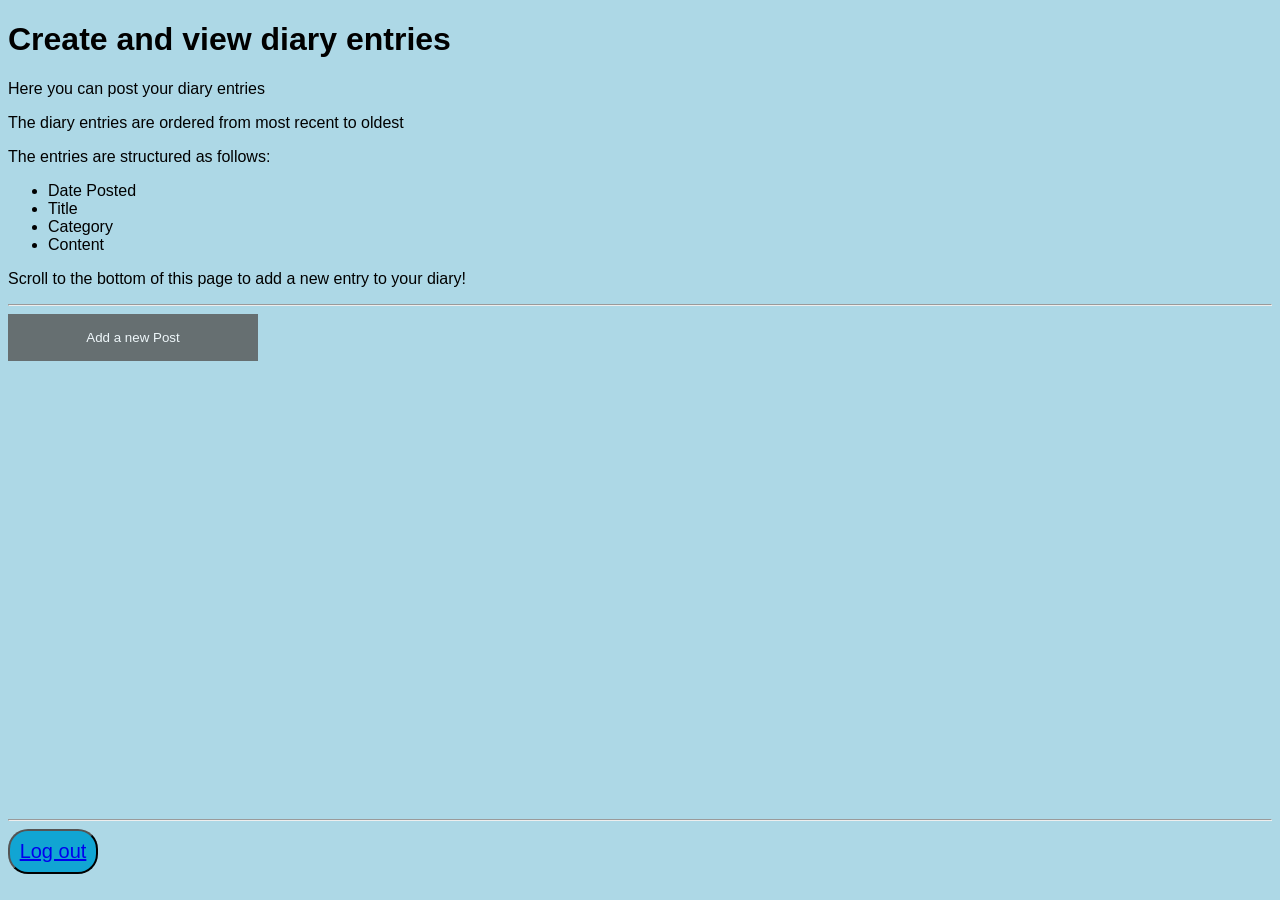
==== client/diary.html @ 644cc7e7 "add popup form" ====
<!DOCTYPE html>
<html lang="en">

<head>
    <meta charset="UTF-8">
    <meta http-equiv="X-UA-Compatible" content="IE=edge">
    <meta name="viewport" content="width=device-width, initial-scale=1.0">
    <script defer src="./assets/js/diary.js"></script>
    <script defer src="./assets/js/logout.js"></script>
    <link rel="stylesheet" href="./assets/css/diary.css">
    <title>Make a diary entry</title>
</head>

<body>

    <header>
        <h1>Create and view diary entries</h1>
    </header>
    <p>Here you can post your diary entries</p>
    <p>The diary entries are ordered from most recent to oldest</p>
    <p>The entries are structured as follows:
    <ul>
        <li>Date Posted</li>
        <li>Title</li>
        <li>Category</li>
        <li>Content</li>
    </ul>
    </p>
    <p>Scroll to the bottom of this page to add a new entry to your diary!</p>
    <hr />
    <main>
        <div class="addPost">
            <button class="open-button" onclick="openForm()">Add a new Post</button>
        </div>

        <div class="form-popup" id="post-form">
            <form class="form-container">
                <h2>Post a diary entry</h2>
                <fieldset>
                    <label for="title">Title:</label>
                    <input type="text" id="title" name="title" required>
                </fieldset>

                <fieldset>
                    <label for="category">Category:</label>
                    <input type="text" id="category" name="category" required>
                </fieldset>

                <fieldset>
                    <label for="title">Content:</label>
                    <textarea id="content" name="content" required></textarea>
                </fieldset>
                <input type="submit"  class="btn postBtn" value="Post" id="post">
                <button type="button" class="btn cancel" onclick="closeForm()">Cancel</button>
            </form>
        </div>

        <div class="container" id="posts" style="overflow-y:scroll;">

        </div>
        <hr />

    </main>

    <nav>
        <button id="log-out"><a href="./index.html">Log out</a></button>
    </nav>
</body>

</html>
---- client/assets/css/diary.css ----
body {
    background-color: lightblue;
}

.container {
    display: flex;
    height: 50vh;
    flex-wrap: wrap;
    align-content: flex-start;
    row-gap: 15px;
    padding: 45px;
}

.removeBtn, #log-out {
    background-color: #11A5D3;
    width: 10vh;
    height: 5vh;
    border-radius: 20px;
    font-size: 20px;
}

.post {
    width: 90vw;
    padding: 15px;
    border-radius: 20px;
    border-style: groove;
}


textarea {
    width: 300px; /* Adjust the width as needed */
    height: 150px; /* Adjust the height as needed */
  }













  body {font-family: Arial, Helvetica, sans-serif;}
* {box-sizing: border-box;}

/* Button used to open the contact form - fixed at the bottom of the page */
.open-button {
  background-color: #555;
  color: white;
  padding: 16px 20px;
  border: none;
  cursor: pointer;
  opacity: 0.8;
  width: 250px;
}

/* The popup form - hidden by default */
.form-popup {
  display: none;
  position: fixed;
  top: 20vh;
  right: 35vw;
  border: 3px solid #f1f1f1;
}

.form-container {
  width: 500px;
  padding: 20px;
  background-color: white;
}

/* Full-width input fields */
.form-container input[type=text], textarea {
  width: 100%;
  padding: 15px;
  margin: 5px 0 22px 0;
  border: none;
  background: #f1f1f1;
}


.form-container input[type=text]:focus, textarea:focus {
  background-color: #ddd;
  outline: none;
}

.form-container .btn {
  background-color: rgb(49, 44, 44);
  color: white;
  padding: 16px 20px;
  border: none;
  cursor: pointer;
  width: 90%;
  margin-left:5%;
  margin-top:20px;
  opacity: 0.8;
}

.form-container .cancel {
  background-color: rgb(49, 44, 44);
}

.form-container .btn:hover, .open-button:hover {
  opacity: 1;
}
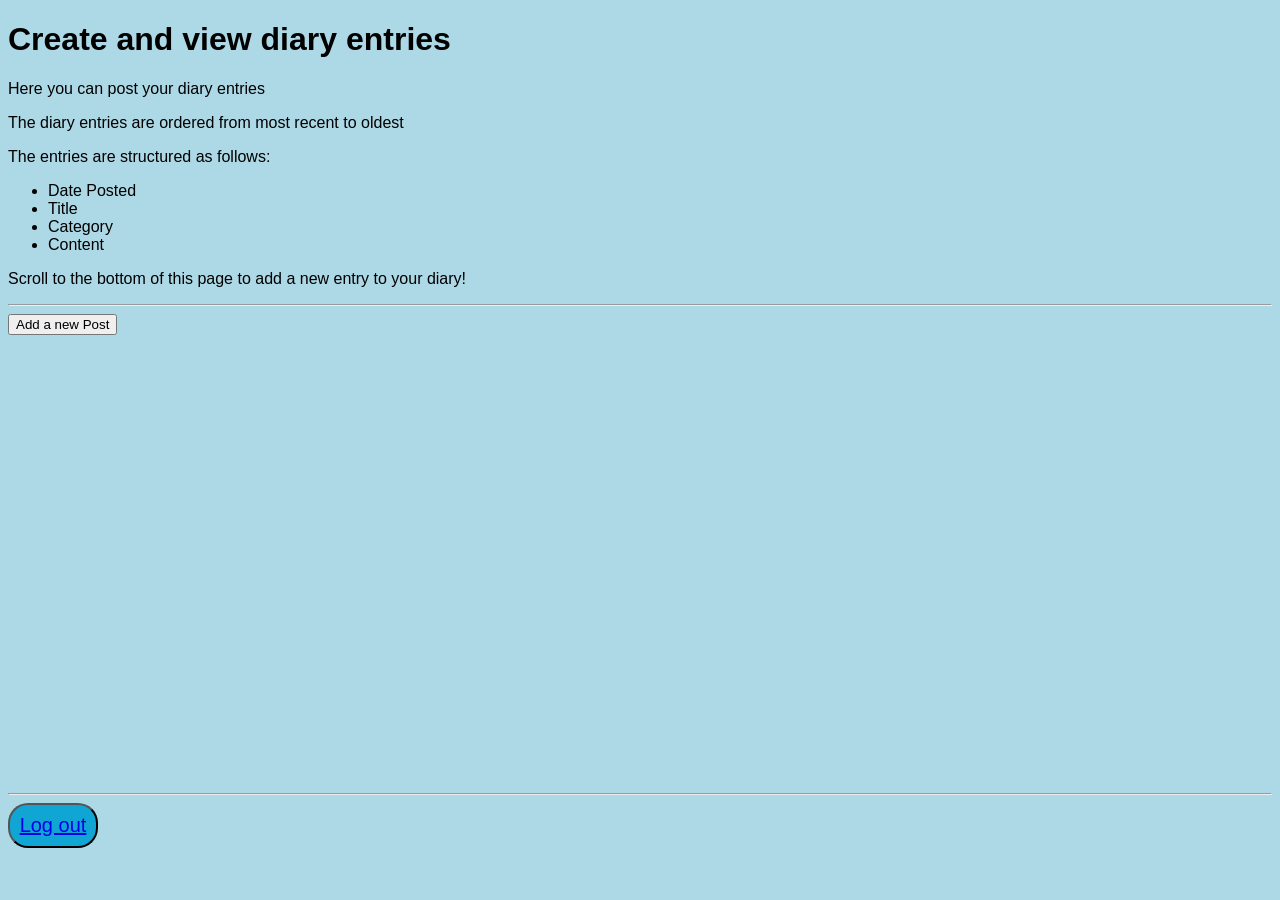
==== commit 066f655f: "correct bugs" ====
--- a/client/diary.html
+++ b/client/diary.html
@@ -12,7 +12,7 @@
 </head>
 
 <body>
-
+    
     <header>
         <h1>Create and view diary entries</h1>
     </header>
@@ -30,7 +30,7 @@
     <hr />
     <main>
         <div class="addPost">
-            <button class="open-button" onclick="openForm()">Add a new Post</button>
+            <button class="newPostBtn" onclick="openForm()">Add a new Post</button>
         </div>
 
         <div class="form-popup" id="post-form">
@@ -51,6 +51,7 @@
                     <textarea id="content" name="content" required></textarea>
                 </fieldset>
                 <input type="submit"  class="btn postBtn" value="Post" id="post">
+                <input type="submit"  class="btn acceptBtn" value="Accept" id="accept">
                 <button type="button" class="btn cancel" onclick="closeForm()">Cancel</button>
             </form>
         </div>
--- a/client/assets/css/diary.css
+++ b/client/assets/css/diary.css
@@ -33,21 +33,10 @@
   }
 
 
-
-
-
-
-
-
-
-
-
-
-
   body {font-family: Arial, Helvetica, sans-serif;}
 * {box-sizing: border-box;}
 
-/* Button used to open the contact form - fixed at the bottom of the page */
+
 .open-button {
   background-color: #555;
   color: white;
@@ -58,7 +47,6 @@
   width: 250px;
 }
 
-/* The popup form - hidden by default */
 .form-popup {
   display: none;
   position: fixed;
@@ -73,7 +61,7 @@
   background-color: white;
 }
 
-/* Full-width input fields */
+
 .form-container input[type=text], textarea {
   width: 100%;
   padding: 15px;
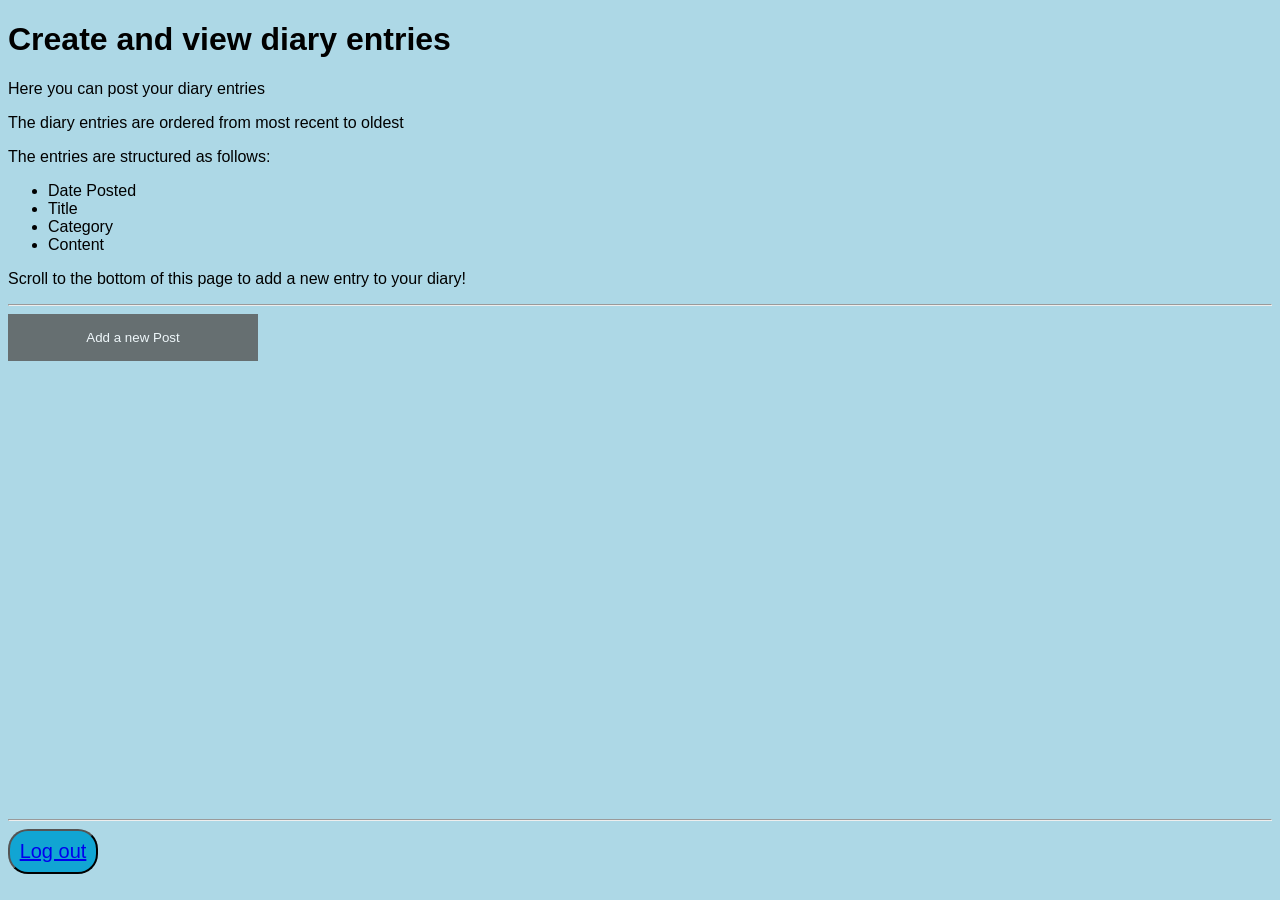
==== commit 074c8025: "add edit pop up" ====
--- a/client/diary.html
+++ b/client/diary.html
@@ -36,12 +36,12 @@
         <div class="form-popup" id="post-form">
             <form class="form-container">
                 <h2>Post a diary entry</h2>
-                <fieldset>
+                <fieldset id="titleField">
                     <label for="title">Title:</label>
                     <input type="text" id="title" name="title" required>
                 </fieldset>
 
-                <fieldset>
+                <fieldset id="categoryField">
                     <label for="category">Category:</label>
                     <input type="text" id="category" name="category" required>
                 </fieldset>
--- a/client/assets/css/diary.css
+++ b/client/assets/css/diary.css
@@ -26,18 +26,16 @@
     border-style: groove;
 }
 
-
 textarea {
-    width: 300px; /* Adjust the width as needed */
-    height: 150px; /* Adjust the height as needed */
+    width: 300px; 
+    height: 150px; 
   }
-
 
   body {font-family: Arial, Helvetica, sans-serif;}
 * {box-sizing: border-box;}
 
 
-.open-button {
+.newPostBtn {
   background-color: #555;
   color: white;
   padding: 16px 20px;
@@ -45,6 +43,10 @@
   cursor: pointer;
   opacity: 0.8;
   width: 250px;
+}
+
+.acceptBtn {
+    display: none;
 }
 
 .form-popup {
@@ -92,7 +94,6 @@
   background-color: rgb(49, 44, 44);
 }
 
-.form-container .btn:hover, .open-button:hover {
+.form-container .btn:hover, .newPostBtn:hover {
   opacity: 1;
 }
-
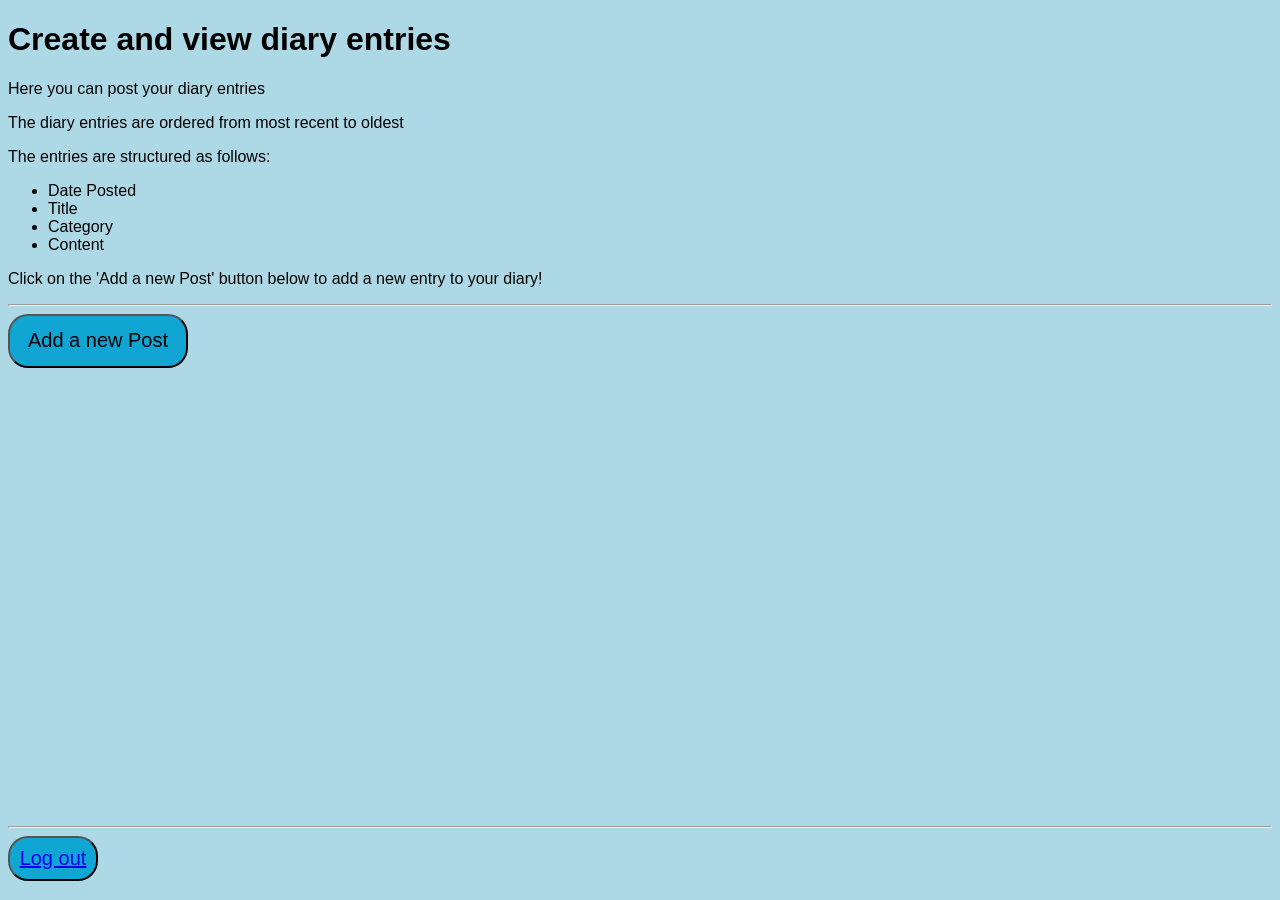
==== commit 5189168e: "edit diary.html" ====
--- a/client/diary.html
+++ b/client/diary.html
@@ -26,7 +26,7 @@
         <li>Content</li>
     </ul>
     </p>
-    <p>Scroll to the bottom of this page to add a new entry to your diary!</p>
+    <p>Click on the 'Add a new Post' button below to add a new entry to your diary!</p>
     <hr />
     <main>
         <div class="addPost">
@@ -36,12 +36,12 @@
         <div class="form-popup" id="post-form">
             <form class="form-container">
                 <h2>Post a diary entry</h2>
-                <fieldset id="titleField">
+                <fieldset>
                     <label for="title">Title:</label>
                     <input type="text" id="title" name="title" required>
                 </fieldset>
 
-                <fieldset id="categoryField">
+                <fieldset>
                     <label for="category">Category:</label>
                     <input type="text" id="category" name="category" required>
                 </fieldset>
--- a/client/assets/css/diary.css
+++ b/client/assets/css/diary.css
@@ -18,7 +18,13 @@
     border-radius: 20px;
     font-size: 20px;
 }
-
+.newPostBtn {
+    background-color: #11A5D3;
+    width: 20vh;
+    height: 6vh;
+    border-radius: 20px;
+    font-size: 20px;
+}
 .post {
     width: 90vw;
     padding: 15px;
@@ -26,16 +32,18 @@
     border-style: groove;
 }
 
+
 textarea {
-    width: 300px; 
-    height: 150px; 
+    width: 300px; /* Adjust the width as needed */
+    height: 150px; /* Adjust the height as needed */
   }
+
 
   body {font-family: Arial, Helvetica, sans-serif;}
 * {box-sizing: border-box;}
 
 
-.newPostBtn {
+.open-button {
   background-color: #555;
   color: white;
   padding: 16px 20px;
@@ -43,10 +51,6 @@
   cursor: pointer;
   opacity: 0.8;
   width: 250px;
-}
-
-.acceptBtn {
-    display: none;
 }
 
 .form-popup {
@@ -94,6 +98,7 @@
   background-color: rgb(49, 44, 44);
 }
 
-.form-container .btn:hover, .newPostBtn:hover {
+.form-container .btn:hover, .open-button:hover {
   opacity: 1;
 }
+
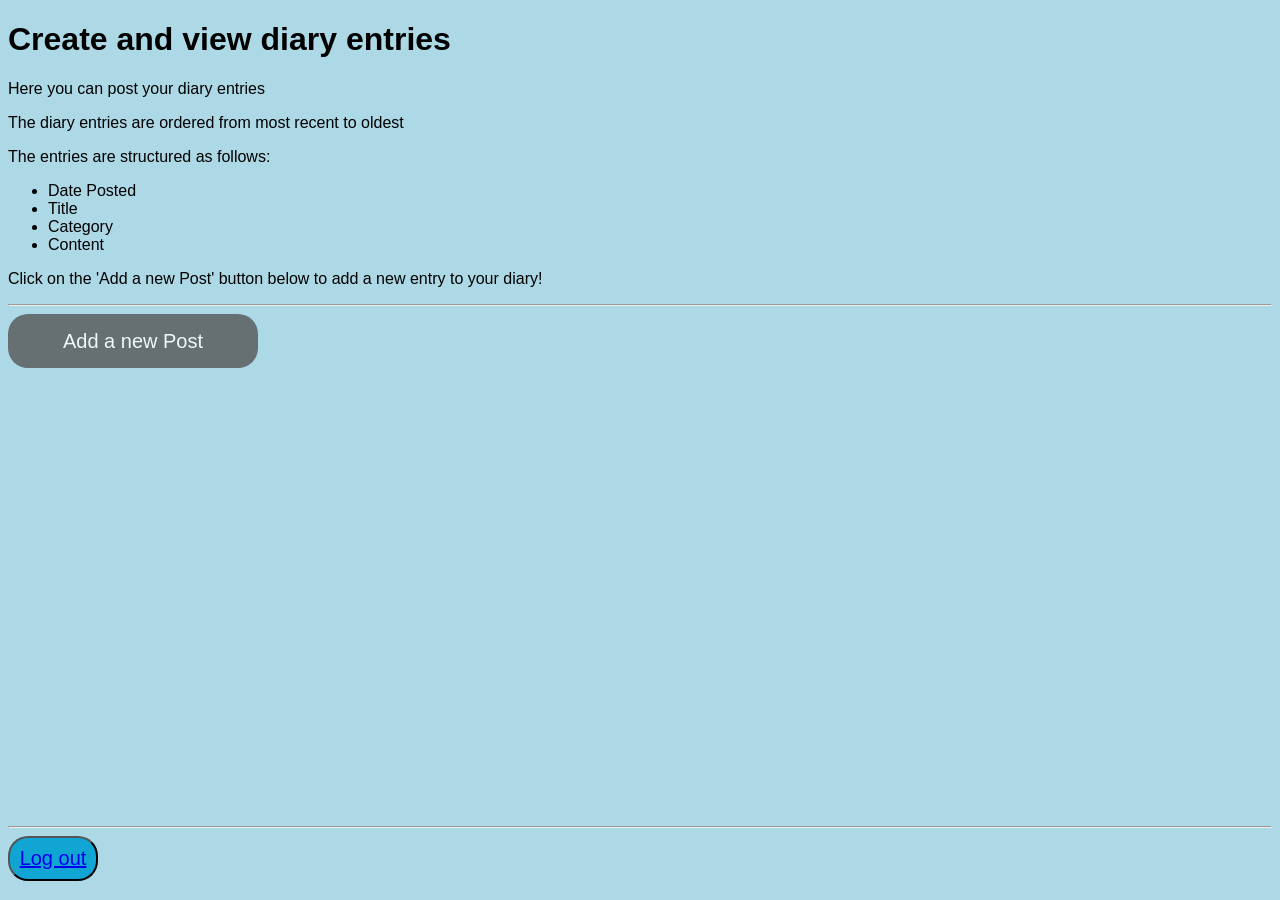
==== commit d2ce2eb3: "Merge branch 'main' of github.com:jgooday48/diary" ====
--- a/client/diary.html
+++ b/client/diary.html
@@ -36,12 +36,12 @@
         <div class="form-popup" id="post-form">
             <form class="form-container">
                 <h2>Post a diary entry</h2>
-                <fieldset>
+                <fieldset id="titleField">
                     <label for="title">Title:</label>
                     <input type="text" id="title" name="title" required>
                 </fieldset>
 
-                <fieldset>
+                <fieldset id="categoryField">
                     <label for="category">Category:</label>
                     <input type="text" id="category" name="category" required>
                 </fieldset>
--- a/client/assets/css/diary.css
+++ b/client/assets/css/diary.css
@@ -32,18 +32,16 @@
     border-style: groove;
 }
 
-
 textarea {
-    width: 300px; /* Adjust the width as needed */
-    height: 150px; /* Adjust the height as needed */
+    width: 300px; 
+    height: 150px; 
   }
-
 
   body {font-family: Arial, Helvetica, sans-serif;}
 * {box-sizing: border-box;}
 
 
-.open-button {
+.newPostBtn {
   background-color: #555;
   color: white;
   padding: 16px 20px;
@@ -51,6 +49,10 @@
   cursor: pointer;
   opacity: 0.8;
   width: 250px;
+}
+
+.acceptBtn {
+    display: none;
 }
 
 .form-popup {
@@ -98,7 +100,6 @@
   background-color: rgb(49, 44, 44);
 }
 
-.form-container .btn:hover, .open-button:hover {
+.form-container .btn:hover, .newPostBtn:hover {
   opacity: 1;
 }
-
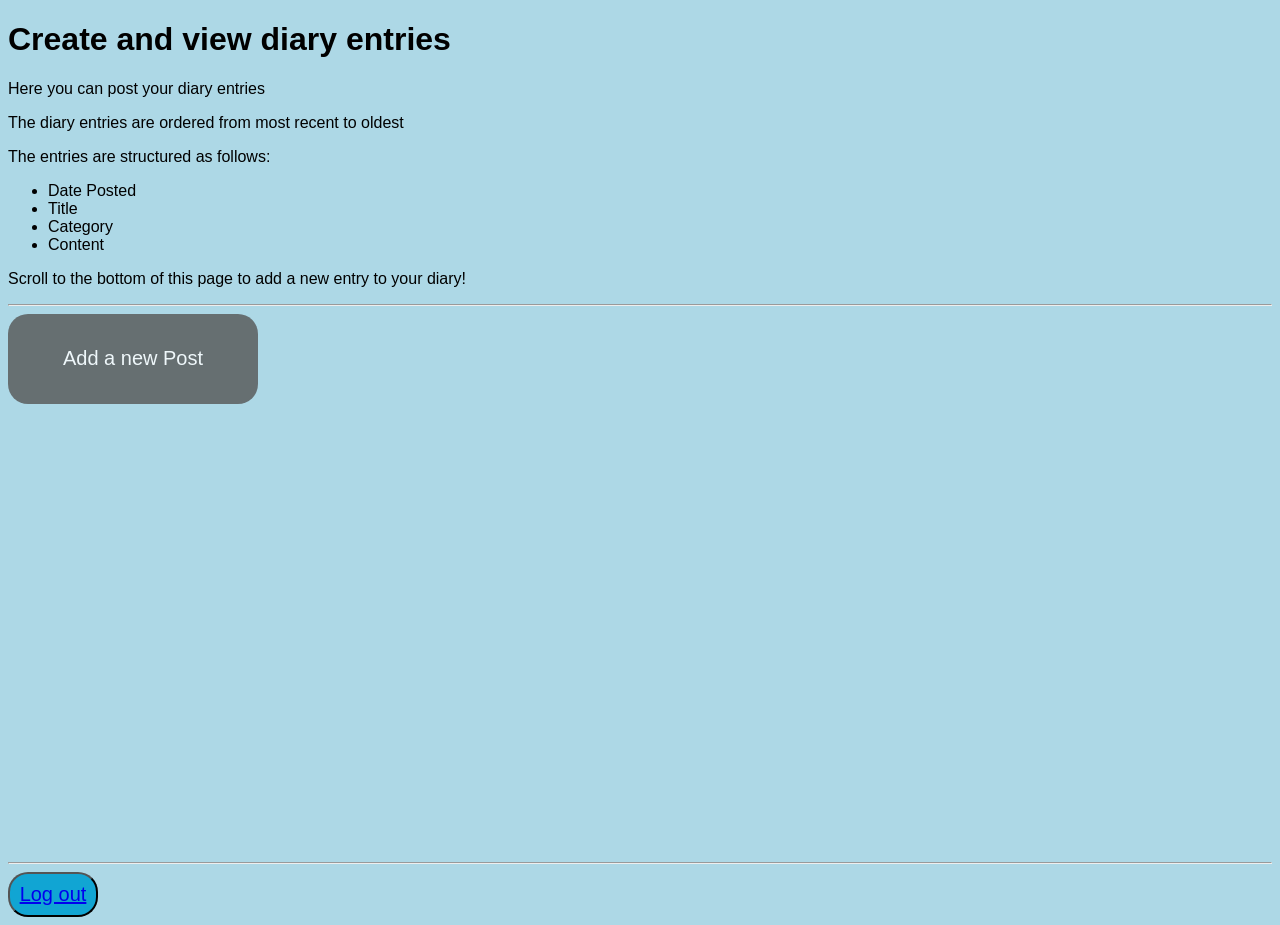
==== commit 010388e1: "fix edit pop up" ====
--- a/client/diary.html
+++ b/client/diary.html
@@ -26,7 +26,7 @@
         <li>Content</li>
     </ul>
     </p>
-    <p>Click on the 'Add a new Post' button below to add a new entry to your diary!</p>
+    <p>Scroll to the bottom of this page to add a new entry to your diary!</p>
     <hr />
     <main>
         <div class="addPost">
@@ -51,8 +51,20 @@
                     <textarea id="content" name="content" required></textarea>
                 </fieldset>
                 <input type="submit"  class="btn postBtn" value="Post" id="post">
+                <button type="button" class="btn cancel" onclick="closeForm()">Cancel</button>
+            </form>
+        </div>
+
+        <div class="form-popup" id="edit-form">
+            <form class="form-container">
+                <h2>Edit a diary entry</h2>
+
+                <fieldset>
+                    <label for="title">Content:</label>
+                    <textarea id="editContent" name="content" required></textarea>
+                </fieldset>
                 <input type="submit"  class="btn acceptBtn" value="Accept" id="accept">
-                <button type="button" class="btn cancel" onclick="closeForm()">Cancel</button>
+                <button type="button" class="btn cancel" onclick="closeEditForm()">Cancel</button>
             </form>
         </div>
 
--- a/client/assets/css/diary.css
+++ b/client/assets/css/diary.css
@@ -21,7 +21,7 @@
 .newPostBtn {
     background-color: #11A5D3;
     width: 20vh;
-    height: 6vh;
+    height: 10vh;
     border-radius: 20px;
     font-size: 20px;
 }
@@ -51,9 +51,6 @@
   width: 250px;
 }
 
-.acceptBtn {
-    display: none;
-}
 
 .form-popup {
   display: none;
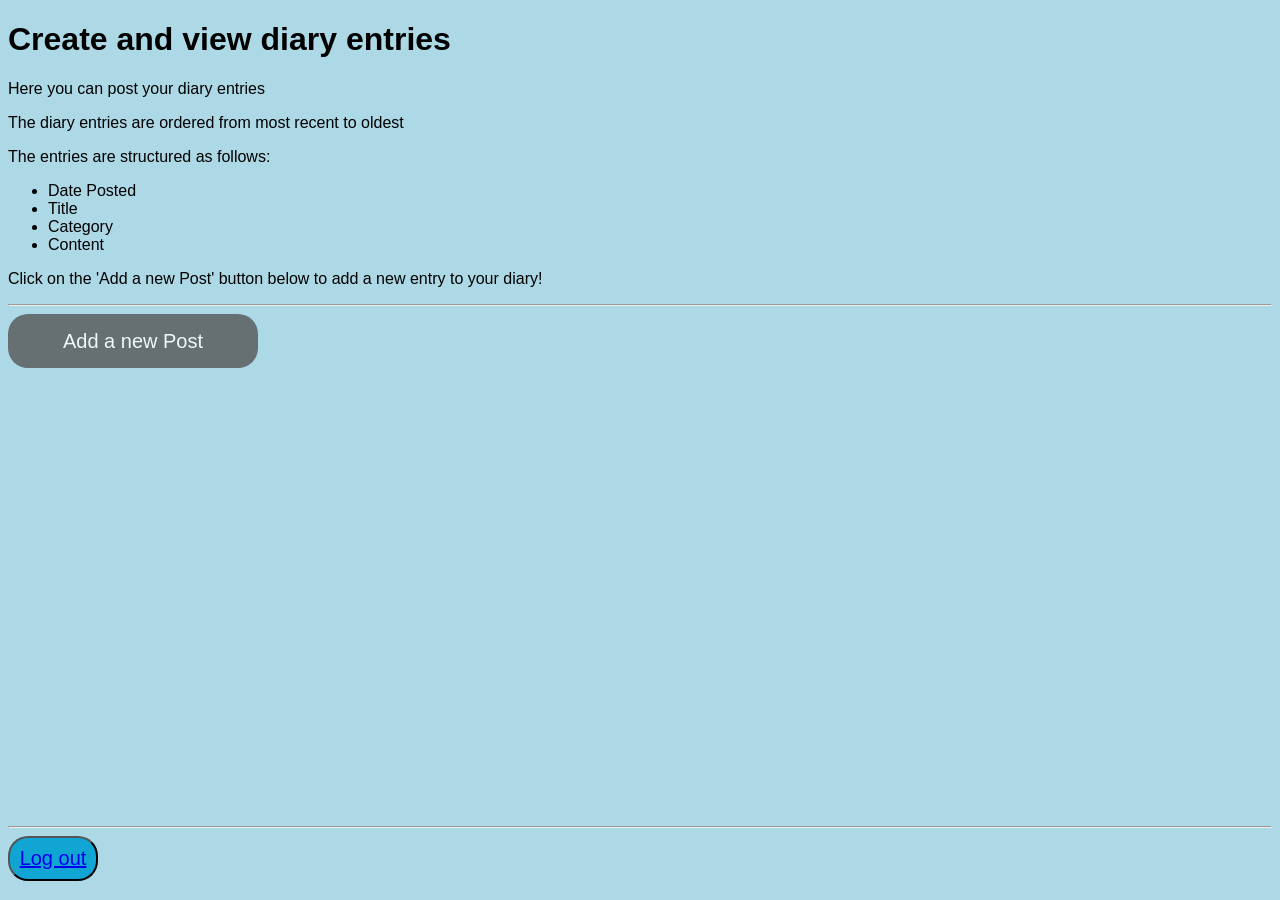
==== commit 9f47b7d8: "Merge branch 'main' of github.com:jgooday48/diary" ====
--- a/client/diary.html
+++ b/client/diary.html
@@ -26,7 +26,7 @@
         <li>Content</li>
     </ul>
     </p>
-    <p>Scroll to the bottom of this page to add a new entry to your diary!</p>
+    <p>Click on the 'Add a new Post' button below to add a new entry to your diary!</p>
     <hr />
     <main>
         <div class="addPost">
--- a/client/assets/css/diary.css
+++ b/client/assets/css/diary.css
@@ -21,7 +21,7 @@
 .newPostBtn {
     background-color: #11A5D3;
     width: 20vh;
-    height: 10vh;
+    height: 6vh;
     border-radius: 20px;
     font-size: 20px;
 }
